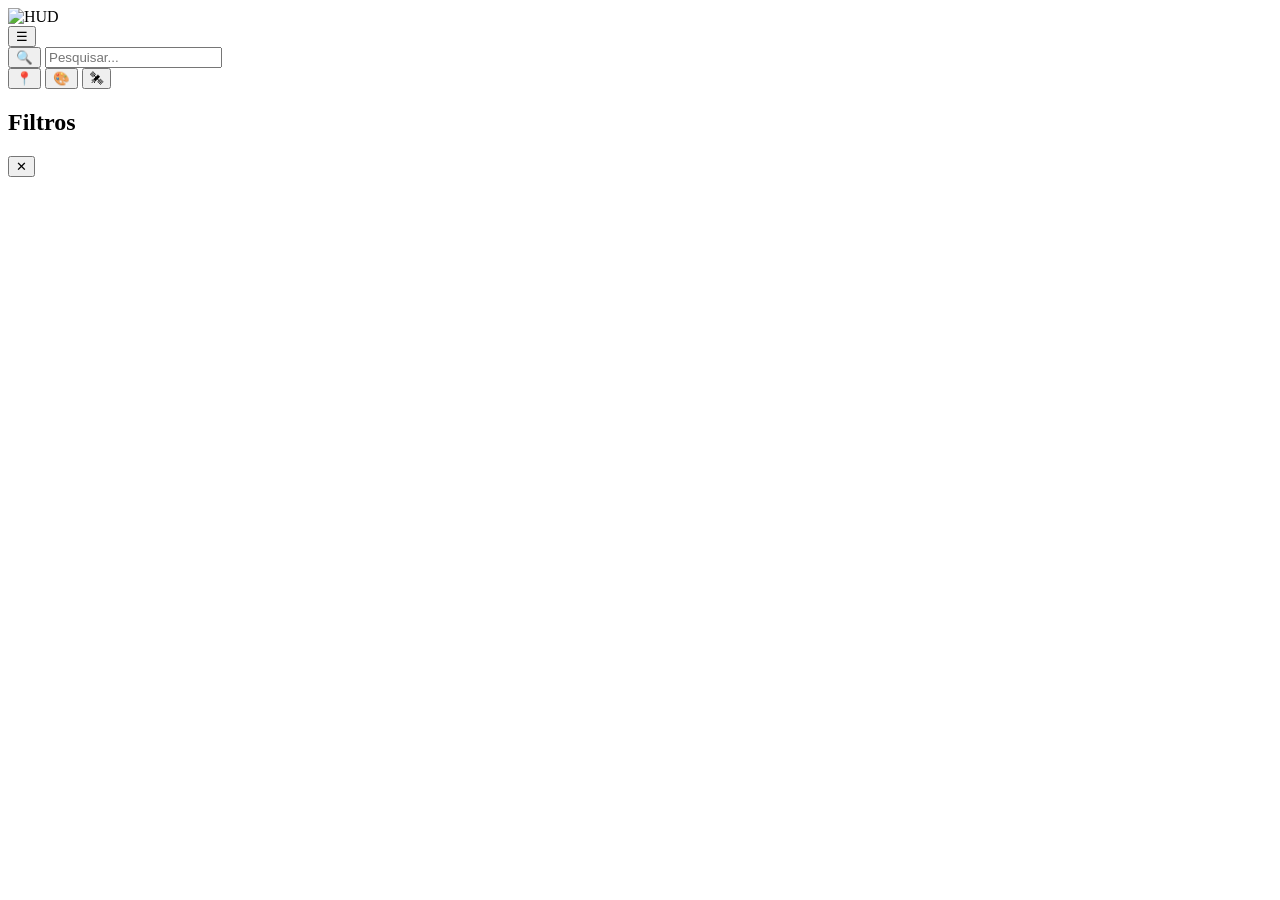
==== Index.html @ 243f03a8 "Create Index.html" ====
<!DOCTYPE html>
<html lang="pt-BR">

<head>

    <meta charset="UTF-8">
    <meta name="viewport" content="width=device-width, initial-scale=1.0, viewport-fit=cover">

    <title>Mapa Interativo • Andrelândia MG</title>

    <meta name="theme-color" content="#111111">

    <link rel="icon" href="img/interface/favicon.png">

    <!-- Leaflet -->
    <link rel="stylesheet" href="https://unpkg.com/leaflet@1.9.4/dist/leaflet.css">

    <!-- CSS -->
    <link rel="stylesheet" href="css/style.css">

</head>

<body>

    <!-- ========================================================= -->
    <!-- MAPA -->
    <!-- ========================================================= -->

    <div id="map"></div>

    <!-- ========================================================= -->
    <!-- SVG FIXO (HUD) -->
    <!-- ========================================================= -->

    <div id="hud">

        <img
            id="hud-svg"
            src="img/interface/hud.svg"
            alt="HUD">

    </div>

    <!-- ========================================================= -->
    <!-- PAINEL SUPERIOR -->
    <!-- ========================================================= -->

    <div id="topbar">

        <button id="btnMenu" class="map-btn" title="Menu">

            ☰

        </button>

        <div id="searchContainer">

            <button id="btnSearch" class="map-btn">

                🔍

            </button>

            <input
                type="text"
                id="searchInput"
                placeholder="Pesquisar...">

        </div>

    </div>

    <!-- ========================================================= -->
    <!-- PAINEL DIREITO -->
    <!-- ========================================================= -->

    <div id="rightControls">

        <button id="btnLocate" class="map-btn" title="Minha localização">

            📍

        </button>

        <button id="btnLayers" class="map-btn" title="Camadas">

            🎨

        </button>

        <button id="btnSatellite" class="map-btn" title="Satélite">

            🛰

        </button>

    </div>

    <!-- ========================================================= -->
    <!-- MENU LATERAL -->
    <!-- ========================================================= -->

    <aside id="sidebar">

        <div class="sidebar-header">

            <h2>Filtros</h2>

            <button id="btnCloseSidebar">

                ✕

            </button>

        </div>

        <div id="sidebarContent">

            <!-- Preenchido via JavaScript -->

        </div>

    </aside>

    <!-- ========================================================= -->
    <!-- OVERLAY -->
    <!-- ========================================================= -->

    <div id="overlay"></div>

    <!-- ========================================================= -->
    <!-- LEAFLET -->
    <!-- ========================================================= -->

    <script src="https://unpkg.com/leaflet@1.9.4/dist/leaflet.js"></script>

    <!-- ========================================================= -->
    <!-- MÓDULOS -->
    <!-- ========================================================= -->

    <script src="js/app.js"></script>

    <script src="js/mapa.js"></script>

    <script src="js/gps.js"></script>

    <script src="js/marcadores.js"></script>

    <script src="js/pesquisa.js"></script>

    <script src="js/filtros.js"></script>

    <script src="js/camadas.js"></script>

    <script src="js/interface.js"></script>

</body>

</html>
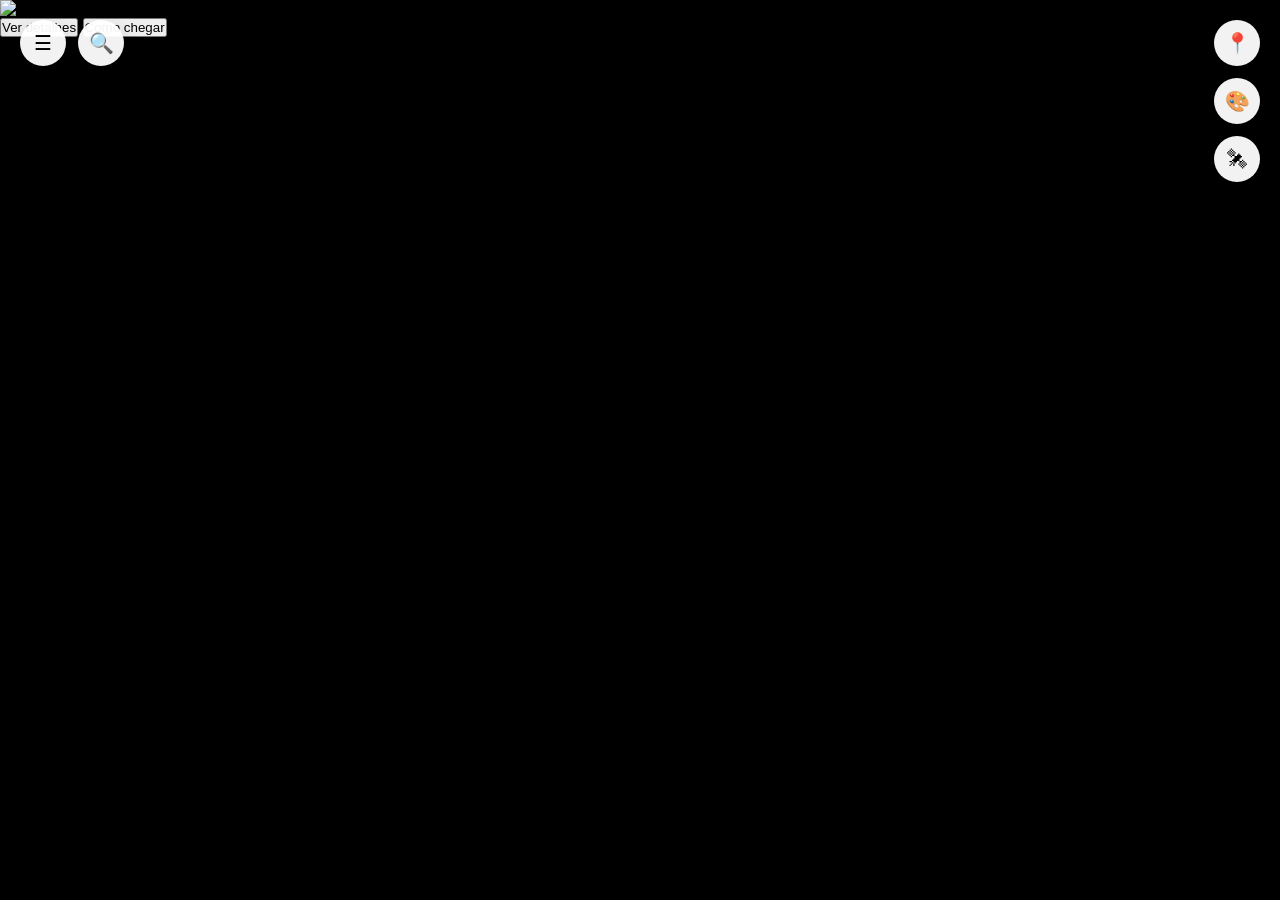
==== commit 63875bcb: "Update Index.html" ====
--- a/Index.html
+++ b/Index.html
@@ -127,7 +127,50 @@
     <!-- ========================================================= -->
 
     <div id="overlay"></div>
-
+<!-- ========================================================= -->
+<!-- PAINEL INFERIOR -->
+<!-- ========================================================= -->
+
+<section id="bottomSheet">
+
+    <div id="sheetHandle"></div>
+
+    <div id="sheetImagem">
+
+        <img
+            id="sheetFoto"
+            src="img/interface/sem-foto.webp"
+            alt="Foto">
+
+    </div>
+
+    <div id="sheetConteudo">
+
+        <span id="sheetCategoria"></span>
+
+        <h2 id="sheetTitulo"></h2>
+
+        <p id="sheetDescricao"></p>
+
+        <div id="sheetBotoes">
+
+            <button id="btnDetalhes">
+
+                Ver detalhes
+
+            </button>
+
+            <button id="btnRota">
+
+                Como chegar
+
+            </button>
+
+        </div>
+
+    </div>
+
+</section>
     <!-- ========================================================= -->
     <!-- LEAFLET -->
     <!-- ========================================================= -->
@@ -146,6 +189,8 @@
 
     <script src="js/marcadores.js"></script>
 
+    <script src="js/popup.js"></script>
+
     <script src="js/pesquisa.js"></script>
 
     <script src="js/filtros.js"></script>
--- a/css/style.css
+++ b/css/style.css
@@ -0,0 +1,372 @@
+/*
+=========================================================
+MAPA INTERATIVO DE ANDRELÂNDIA
+style.css
+Versão 1.0
+=========================================================
+*/
+
+*{
+    margin:0;
+    padding:0;
+    box-sizing:border-box;
+    -webkit-tap-highlight-color:transparent;
+}
+
+html,
+body{
+    width:100%;
+    height:100%;
+    overflow:hidden;
+    font-family:Arial, Helvetica, sans-serif;
+    background:#000;
+}
+
+body{
+    position:relative;
+}
+
+/*=========================================================
+MAPA
+=========================================================*/
+
+#map{
+    position:fixed;
+    inset:0;
+    width:100%;
+    height:100%;
+    z-index:1;
+}
+
+/*=========================================================
+HUD
+=========================================================*/
+
+#hud{
+    position:fixed;
+    inset:0;
+    pointer-events:none;
+    z-index:900;
+}
+
+#hud-svg{
+    width:100%;
+    height:100%;
+    object-fit:cover;
+}
+
+/*=========================================================
+TOPO
+=========================================================*/
+
+#topbar{
+    position:fixed;
+    top:20px;
+    left:20px;
+    display:flex;
+    align-items:center;
+    gap:12px;
+    z-index:1000;
+}
+
+/*=========================================================
+PESQUISA
+=========================================================*/
+
+#searchContainer{
+    display:flex;
+    align-items:center;
+    gap:8px;
+}
+
+#searchInput{
+
+    width:0;
+
+    opacity:0;
+
+    border:none;
+
+    outline:none;
+
+    height:42px;
+
+    border-radius:30px;
+
+    background:rgba(255,255,255,.95);
+
+    padding:0;
+
+    transition:.25s;
+
+    font-size:15px;
+
+}
+
+#searchContainer.open #searchInput{
+
+    width:240px;
+
+    opacity:1;
+
+    padding:0 18px;
+
+}
+
+/*=========================================================
+BOTÕES
+=========================================================*/
+
+.map-btn{
+
+    width:46px;
+
+    height:46px;
+
+    border:none;
+
+    border-radius:50%;
+
+    background:rgba(255,255,255,.95);
+
+    cursor:pointer;
+
+    font-size:20px;
+
+    box-shadow:0 8px 20px rgba(0,0,0,.20);
+
+    transition:.20s;
+
+}
+
+.map-btn:hover{
+
+    transform:scale(1.05);
+
+}
+
+.map-btn:active{
+
+    transform:scale(.95);
+
+}
+
+/*=========================================================
+LATERAL DIREITA
+=========================================================*/
+
+#rightControls{
+
+    position:fixed;
+
+    top:20px;
+
+    right:20px;
+
+    display:flex;
+
+    flex-direction:column;
+
+    gap:12px;
+
+    z-index:1000;
+
+}
+
+/*=========================================================
+SIDEBAR
+=========================================================*/
+
+#sidebar{
+
+    position:fixed;
+
+    top:0;
+
+    left:-340px;
+
+    width:320px;
+
+    max-width:90vw;
+
+    height:100%;
+
+    background:#ffffff;
+
+    z-index:1200;
+
+    transition:.30s;
+
+    box-shadow:8px 0 30px rgba(0,0,0,.25);
+
+    overflow-y:auto;
+
+}
+
+#sidebar.open{
+
+    left:0;
+
+}
+
+.sidebar-header{
+
+    height:70px;
+
+    display:flex;
+
+    align-items:center;
+
+    justify-content:space-between;
+
+    padding:0 20px;
+
+    border-bottom:1px solid #e5e5e5;
+
+}
+
+.sidebar-header h2{
+
+    font-size:20px;
+
+    font-weight:600;
+
+}
+
+#btnCloseSidebar{
+
+    width:38px;
+
+    height:38px;
+
+    border:none;
+
+    border-radius:50%;
+
+    cursor:pointer;
+
+    background:#efefef;
+
+    font-size:18px;
+
+}
+
+#sidebarContent{
+
+    padding:20px;
+
+}
+
+/*=========================================================
+OVERLAY ESCURO
+=========================================================*/
+
+#overlay{
+
+    position:fixed;
+
+    inset:0;
+
+    background:rgba(0,0,0,.35);
+
+    opacity:0;
+
+    visibility:hidden;
+
+    transition:.25s;
+
+    z-index:1100;
+
+}
+
+#overlay.show{
+
+    opacity:1;
+
+    visibility:visible;
+
+}
+
+/*=========================================================
+POPUP LEAFLET
+=========================================================*/
+
+.leaflet-popup-content{
+
+    margin:12px;
+
+    font-size:14px;
+
+}
+
+.leaflet-popup-content-wrapper{
+
+    border-radius:14px;
+
+}
+
+.leaflet-control-zoom{
+
+    display:none;
+
+}
+
+.leaflet-control-attribution{
+
+    font-size:10px;
+
+}
+
+/*=========================================================
+SCROLL
+=========================================================*/
+
+::-webkit-scrollbar{
+
+    width:8px;
+
+}
+
+::-webkit-scrollbar-thumb{
+
+    background:#c9c9c9;
+
+    border-radius:20px;
+
+}
+
+/*=========================================================
+CELULAR
+=========================================================*/
+
+@media(max-width:700px){
+
+    #topbar{
+
+        top:14px;
+
+        left:14px;
+
+    }
+
+    #rightControls{
+
+        top:14px;
+
+        right:14px;
+
+    }
+
+    #searchContainer.open #searchInput{
+
+        width:180px;
+
+    }
+
+    #sidebar{
+
+        width:290px;
+
+    }
+
+}
